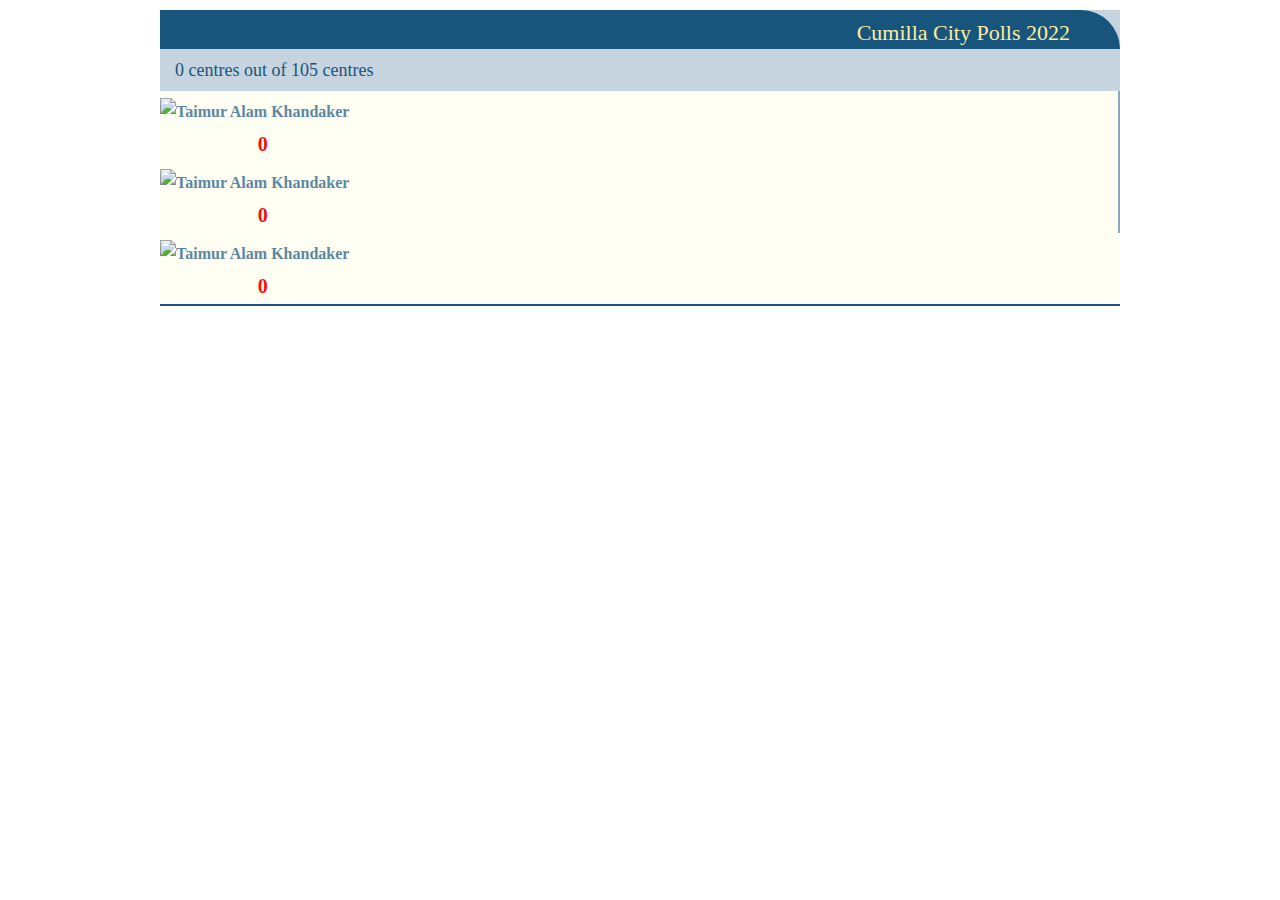
==== tally.html @ 9b7e63f0 "inial commit" ====
<!doctype html>
<html lang="en">
<head>
	<!-- Required meta tags -->
	<meta charset="utf-8">
	<meta name="viewport" content="width=device-width, initial-scale=1, shrink-to-fit=no">
	<!-- Bootstrap CSS -->
	<link rel="stylesheet" href="https://stackpath.bootstrapcdn.com/bootstrap/4.1.2/css/bootstrap.min.css" integrity="sha384-Smlep5jCw/wG7hdkwQ/Z5nLIefveQRIY9nfy6xoR1uRYBtpZgI6339F5dgvm/e9B" crossorigin="anonymous">
	
	<title>Tally 02</title>
	<style type="text/css">
		.election_box {
			margin: 10px auto;
			width: 100%;
			max-width: 960px;
			padding: 0;
			font-family: solaimanLipi, roboto;
			line-height: 200%;
			background-color: #fffef2;
		}

		.election_box .row.header{background-color: #c6d4df;}
		.election_box .row.header .title {
			text-align: right;
			margin: 0;
			padding: 7px 50px 0px 0px;
			font-size: 22px;
			font-weight: normal;
			background-color: #17557d;
			color: #fded9f;
			border-radius: 0 100px 0px 0;
		}
		.election_box .variable {
			margin: 0px;
			text-align: left;
			padding: 5px 15px;
			background-color: #c6d4df;
			color: #17557d;
			font-size: 18px;
		}		
		.candidates_row { 
			padding-top: 0px;
			border-bottom:2px solid #17557d;
		}

		.candidate_box {
			text-align: center;
			font-weight: normal;
			border-right: 2px solid #8baabe;
			display:flex;
			}

		.candidate_box:nth-of-type(3){
			border-right: none;
		}

		.seats_box {
		}

		.candidate_box:last-child .seats_box {
			border-right: none;
		}
	
		.logo_box img{
			width: 80px;
			vertical-align: text-top;
		}

		.candidate_title {
			margin: 5px 0px 0px 0px;
			color: #5d88a4;
			font-size: 16px;
			font-weight: bold;
		}

		.seats_box .seats {
			margin: 0px 0px 2px 0;
			color: #f3110f;
			font-size: 20px;
			font-weight: bold;
		}

		.election_box .variable span {
			font-weight: 600;
		}

		@media (max-width: 767px) {
		
			.election_box .row.header .title {padding:0px;text-align:center;border-radius:0;}
			.election_box .variable {padding:0px;text-align:center;}
				.candidates_row_outer:first-of-type {
					border-right: none;
				}

				.candidate_box {
					border-bottom: 1px solid #8baabe;
				}

					.candidate_box{
						border-right: none;
					}

				.logo_box {
					float: left;
					margin: 10px;
					padding: 5px 0 0 0;
				}

				.seats_box {
				}

					.seats_box .seats {
						padding: 15px 0 0 0;
						font-size: 20px;
					}

				.candidates_row {
					margin: 0;
				}

				.candidate_box:last-child {
					border-bottom: none;
				}



		}
	</style>
</head>
<body>

	
	

		<div class="container-fluid election_box">
			<div class="row header ml-0 mr-0">
				<div class="col-sm-6 col-md-6 title" ><a onclick="redirectToBangla('https://bangla.bdnews24.com/election/cumilla-city-polls-2022/');">Cumilla City Polls 2022</a></div>
				<div class="col-sm-6 col-md-6 variable" >0 centres out of 105 centres</div>
			</div>
			<div class="row">
					<div class="col-md-12 candidates_row_outer">
						<div class="row candidates_row   ml-0 mr-0 ">

								<div class="col-sm-12 col-md-4 candidate_box">
									<div class="logo_box">
										<img id="imagenew" width="100" src="https://drive.google.com/uc?id=1Ai2MI25EezrDrKuX-MvnTrZ9gIHlrbLO">
									</div>
									<div class="seats_box">
										<div class="candidate_title">Taimur Alam Khandaker </div>
										<div class="seats">0 </div>
									</div>
								</div>
								<div class="col-sm-12 col-md-4 candidate_box">
									<div class="logo_box">
										<img id="imagenew" width="100" src="https://drive.google.com/uc?id=1qseepYrX3Rs_-a50KuEdiA4OLqb5ygg_">
									</div>
									<div class="seats_box">
										<div class="candidate_title">Taimur Alam Khandaker </div>
										<div class="seats">0 </div>
									</div>
								</div>
								<div class="col-sm-12 col-md-4 candidate_box">
									<div class="logo_box">
										<img id="imagenew" width="100" src="https://drive.google.com/uc?id=1TgILrngT-99pry5xijV-JlMJUxizr1Du">
									</div>
									<div class="seats_box">
										<div class="candidate_title">Taimur Alam Khandaker </div>
										<div class="seats">0 </div>
									</div>
								</div>
						
						</div><!--candidates_row ends-->
					</div><!--row col-6 ends-->
			</div><!--row ends-->


		</div>
		<script>
		function redirectToBangla(url) {              
			window.top.location.href = url; 
		}
		function redirectToEnglish(url) {              
			window.top.location.href = url; 
		}
		</script>
		
	</body>
</html>
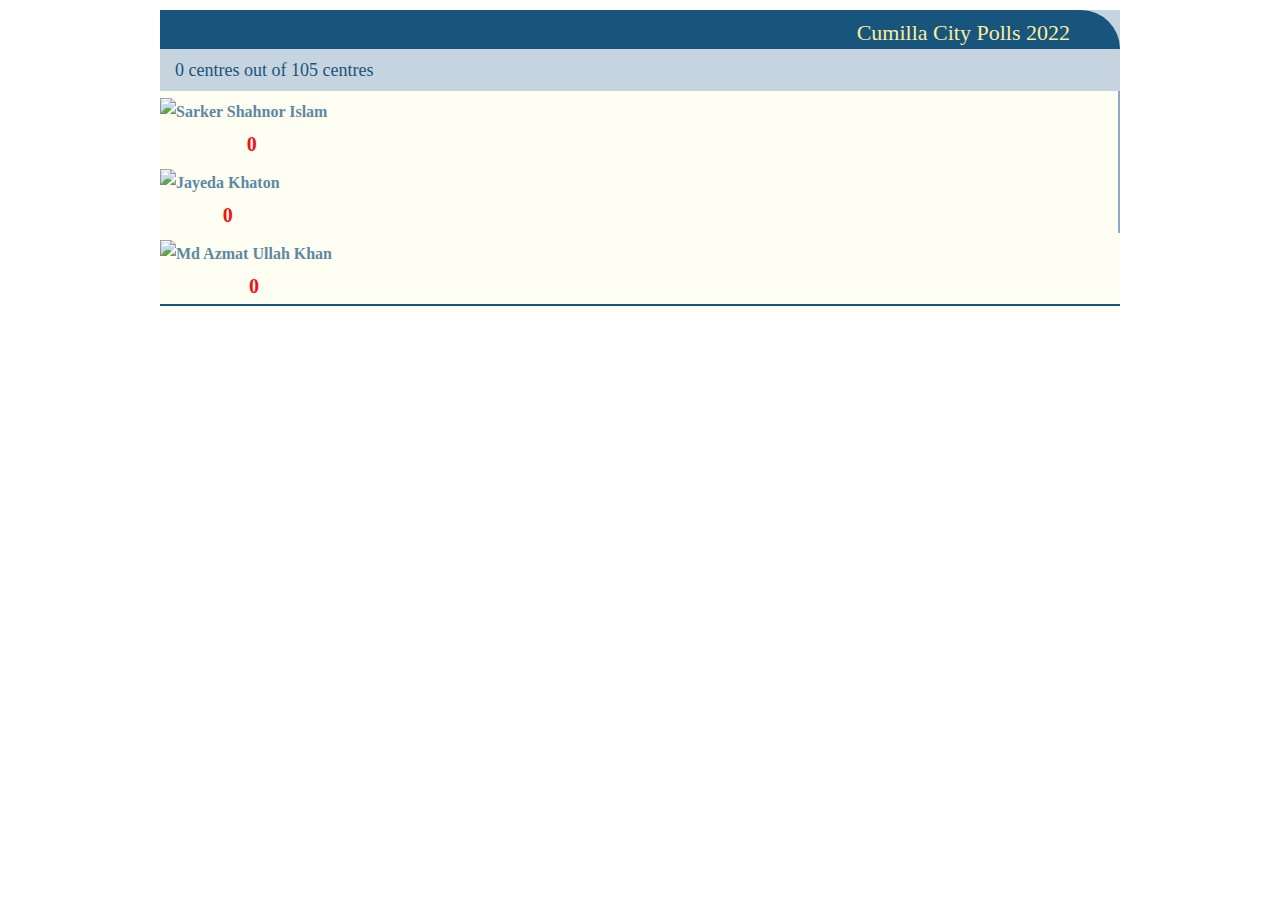
==== commit 8b1da4a1: "update" ====
--- a/tally.html
+++ b/tally.html
@@ -147,7 +147,7 @@
 										<img id="imagenew" width="100" src="https://drive.google.com/uc?id=1Ai2MI25EezrDrKuX-MvnTrZ9gIHlrbLO">
 									</div>
 									<div class="seats_box">
-										<div class="candidate_title">Taimur Alam Khandaker </div>
+										<div class="candidate_title">Sarker Shahnor Islam</div>
 										<div class="seats">0 </div>
 									</div>
 								</div>
@@ -156,7 +156,7 @@
 										<img id="imagenew" width="100" src="https://drive.google.com/uc?id=1qseepYrX3Rs_-a50KuEdiA4OLqb5ygg_">
 									</div>
 									<div class="seats_box">
-										<div class="candidate_title">Taimur Alam Khandaker </div>
+										<div class="candidate_title">Jayeda Khaton</div>
 										<div class="seats">0 </div>
 									</div>
 								</div>
@@ -165,7 +165,7 @@
 										<img id="imagenew" width="100" src="https://drive.google.com/uc?id=1TgILrngT-99pry5xijV-JlMJUxizr1Du">
 									</div>
 									<div class="seats_box">
-										<div class="candidate_title">Taimur Alam Khandaker </div>
+										<div class="candidate_title">Md Azmat Ullah Khan </div>
 										<div class="seats">0 </div>
 									</div>
 								</div>
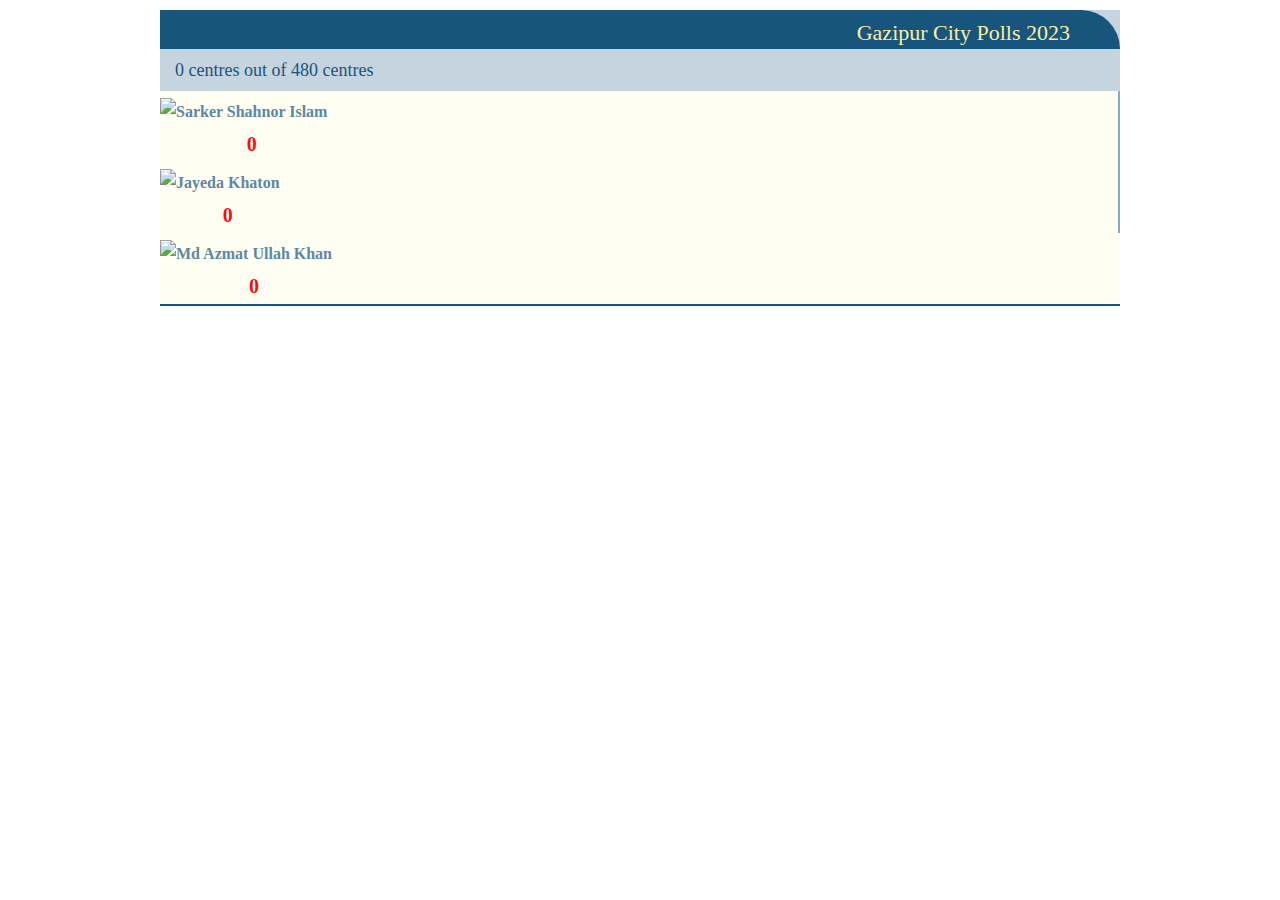
==== commit 36c99e35: "update d" ====
--- a/tally.html
+++ b/tally.html
@@ -135,8 +135,8 @@
 
 		<div class="container-fluid election_box">
 			<div class="row header ml-0 mr-0">
-				<div class="col-sm-6 col-md-6 title" ><a onclick="redirectToBangla('https://bangla.bdnews24.com/election/cumilla-city-polls-2022/');">Cumilla City Polls 2022</a></div>
-				<div class="col-sm-6 col-md-6 variable" >0 centres out of 105 centres</div>
+				<div class="col-sm-6 col-md-6 title" ><a onclick="redirectToBangla('https://bangla.bdnews24.com/election/cumilla-city-polls-2022/');">Gazipur City Polls 2023</a></div>
+				<div class="col-sm-6 col-md-6 variable" >0 centres out of 480 centres</div>
 			</div>
 			<div class="row">
 					<div class="col-md-12 candidates_row_outer">
